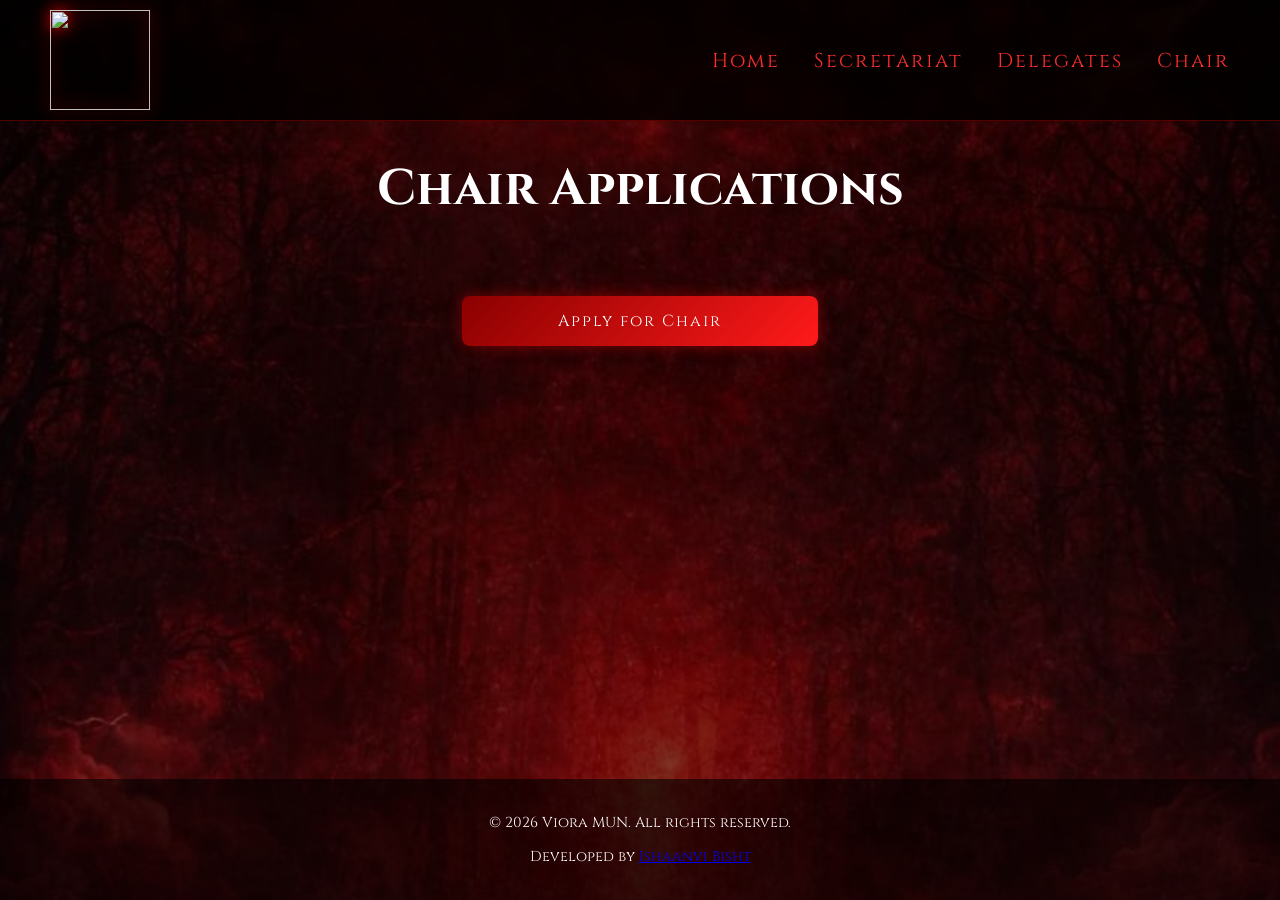
==== chair.html @ 5ef2cf89 "first commit" ====
<!DOCTYPE html>
<html lang="en">
<head>
    <meta charset="UTF-8">
    <title>Chair Applications | Viora MUN</title>
    <link rel="stylesheet" href="style.css">
</head>
<body>
    <nav>
    <img src="images/logo-removebg.png" style="object-fit:contain;" class="logo">
    
    <div class="nav-links">
        <a href="index.html">Home</a>
        <a href="sec.html">Secretariat</a>
        <a href="del.html">Delegates</a>
        <a href="chair.html">Chair</a>
    </div>
    </nav>

    <h1 class="sec">Chair Applications</h1>
    <a href="https://forms.gle/link" target="_blank" class="btn1"> Apply for Chair </a>
    </section>

    <footer>
        <p>© 2026 Viora MUN. All rights reserved.</p>
        <p>Developed by <a href="https://www.linkedin.com/in/ishaanvi-bisht-1407J/">Ishaanvi Bisht</a></p>
    </footer>
</body>
</html>
---- style.css ----
@import url('https://fonts.googleapis.com/css2?family=Cinzel:wght@600&display=swap');

body {
    margin: 0;
    padding: 0;
    font-family: 'Cinzel', sans-serif;
    background: radial-gradient(circle at center, #1a0000, #000000 80%);
    color: #ffffff;
    overflow-x: hidden;
    min-height: 100vh;
    display: flex;
    flex-direction: column;
}

body::before {
    background-image: 
    linear-gradient(rgba(0, 0, 0, 0.5), rgba(0, 0, 0, 0.5)),
    url("images/background.jpeg");
    content: "";
    top: 0;
    left: 0;
    width: 100%;
    height: 100%;
    position: fixed;
    background-repeat: no-repeat;
    background-position: center;
    background-size: cover;
    z-index: -1;
}

nav {
    display: flex;
    justify-content: space-between;
    align-items: center;
    padding: 10px 50px;
    background: rgba(0, 0, 0, 0.8);
    border-bottom: 1px solid rgba(255, 0, 0, 0.3);
    backdrop-filter: blur(6px);
}

.logo {
    filter: drop-shadow(0 0 8px red);
    width: 100px; 
    height: 100px;
    object-fit: contain;
}

.nav-links a {
    margin-left: 30px;
    text-decoration: none;
    color: #ff2e2e;
    font-size: 20px;
    letter-spacing: 2px;
    transition: 0.3s ease;
}

.nav-links a:hover {
    color: #ffffff;
    text-shadow: 0 0 10px red;
}

/* HERO SECTION */
.hero {
    text-align: center;
    position: relative;
    padding: 20px 20px;
}

.hero h1 {
    font-size: 130px;
    color: #ff2e2e;
    letter-spacing: 4px;
    text-shadow: 
    0 0 5px rgba(255, 0, 0, 0.6),
    0 0 10px rgba(255, 0, 0, 0.4);
    position: relative;
    z-index: 1;
    animation: flicker 2s infinite;
}

.hero p {
    font-size: 60px;
    letter-spacing: 2px;
    color: #ffffff;
    margin-top: 10px;
    position: relative;
    z-index: 1;
}

hr {
    width: 60%;
    padding-top: 0;
}

.about {
    padding: 30px;
    text-align: center;
    max-width: 800px;
    margin: auto;
}

.about p {
    font-family: Arial, sans-serif;
    margin-top: 30px;
    line-height: 1.6;
    color: #ffffff;
    font-size: 20px;
}

.sec {
    text-align: center;
    font-size: 50px;
}

.sec-section {
    text-align: center;
    padding: 80px 20px;
}

.coming-soon {
    text-align: center;
    padding: 180px 20px;
}

.coming-soon h1 {
    font-size: 80px;
    color: #ff1a1a;
    text-shadow:
        0 0 10px red,
        0 0 20px red,
        0 0 40px darkred;
}

.coming-soon p {
    margin-top: 15px;
    color: #bbb;
    letter-spacing: 2px;
}

@keyframes flicker {
    0% {opacity: 1;}
    20% {opacity: 0.7;}
    40% {opacity: 0.9;}
    50% {opacity: 0.5;}
    100% {opacity: 1;}
}

footer {
    text-align: center;
    padding: 20px 0;
    background-color: rgba(0, 0, 0, 0.6);
    color: #fff;
    font-size: 0.9rem;
    margin-top: auto;
}

.btn1 {
    display: block;
    width: 300px;
    margin: 40px auto;
    text-align: center;
    padding: 14px 28px;
    font-size: 16px;
    letter-spacing: 2px;
    text-decoration: none;
    color: white;
    background: linear-gradient(135deg, #8b0000, #ff1a1a);
    border-radius: 8px;
    box-shadow: 0 0 15px rgba(255, 0, 0, 0.4);
}

/* RESPONSIVENESSSS!!!! */
@media (max-width: 768px) {
    nav {
        flex-direction: column;
        padding: 15px 20px;
        gap: 15px;
    }

    .nav-links a {
        margin-left: 15px;
        font-size: 15px;
    }

    .hero h1 {
        font-size: 48px;
        letter-spacing: 2px;
    }

    .hero p {
        font-size: 28px;
    }

    .about p {
        font-size: 16px;
    }

    .about img {
        width: 100% !important;
    }

    .sec {
        font-size: 32px;
        padding: 0 20px;
    }

    .coming-soon {
        padding: 80px 20px;
    }

    .coming-soon h1 {
        font-size: 48px;
    }

    .btn1 {
        width: 80%;
    }
}
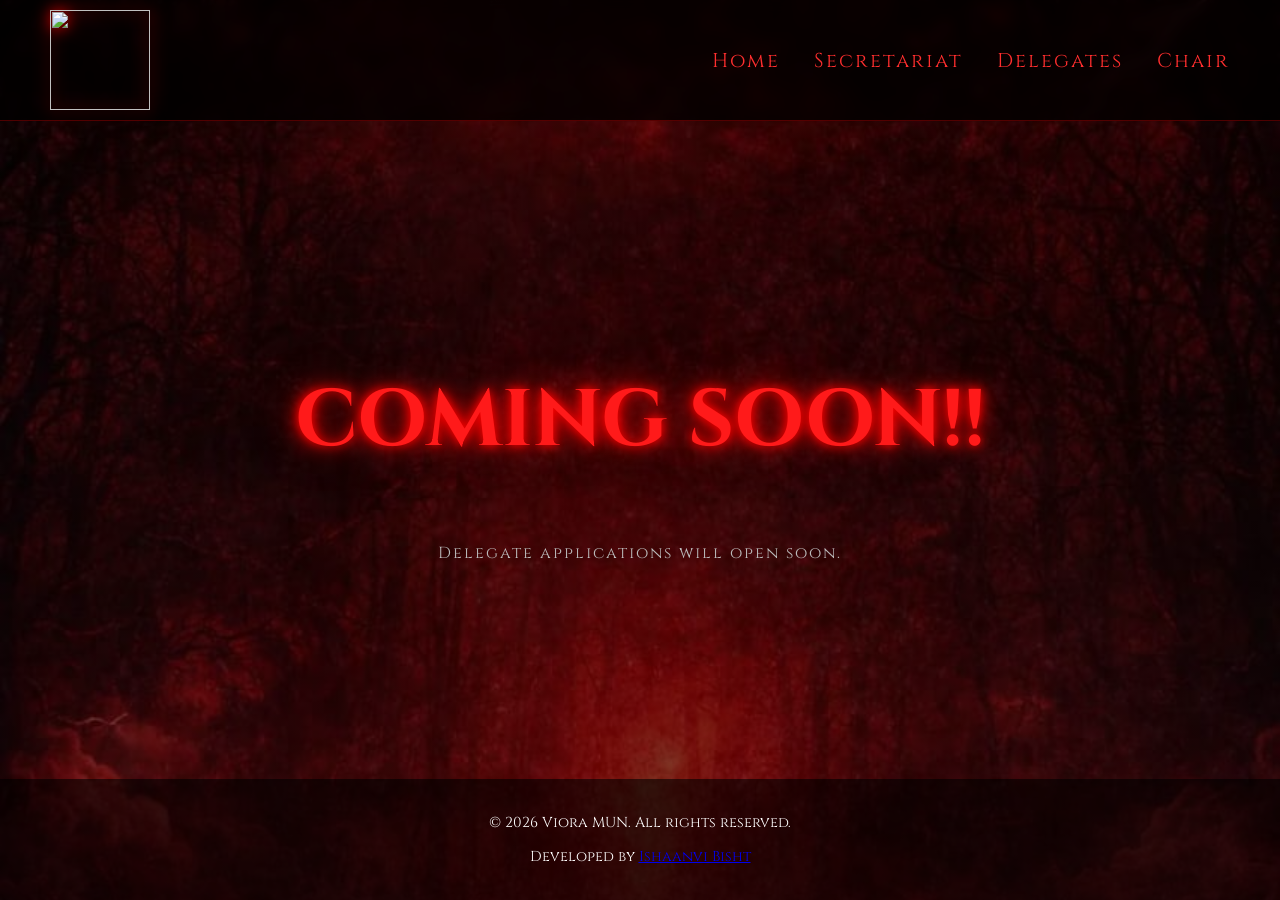
==== commit e93c6209: "deleted script.js, changed footer link to target blank and changed the seceretariat form link along " ====
--- a/chair.html
+++ b/chair.html
@@ -17,13 +17,14 @@
     </div>
     </nav>
 
-    <h1 class="sec">Chair Applications</h1>
-    <a href="https://forms.gle/link" target="_blank" class="btn1"> Apply for Chair </a>
+    <section class="coming-soon">
+        <h1>COMING SOON!!</h1>
+        <p>Delegate applications will open soon.</p>
     </section>
 
     <footer>
         <p>© 2026 Viora MUN. All rights reserved.</p>
-        <p>Developed by <a href="https://www.linkedin.com/in/ishaanvi-bisht-1407J/">Ishaanvi Bisht</a></p>
+        <p>Developed by <a href="https://www.linkedin.com/in/ishaanvi-bisht-1407J/" target="_blank">Ishaanvi Bisht</a></p>
     </footer>
 </body>
 </html>
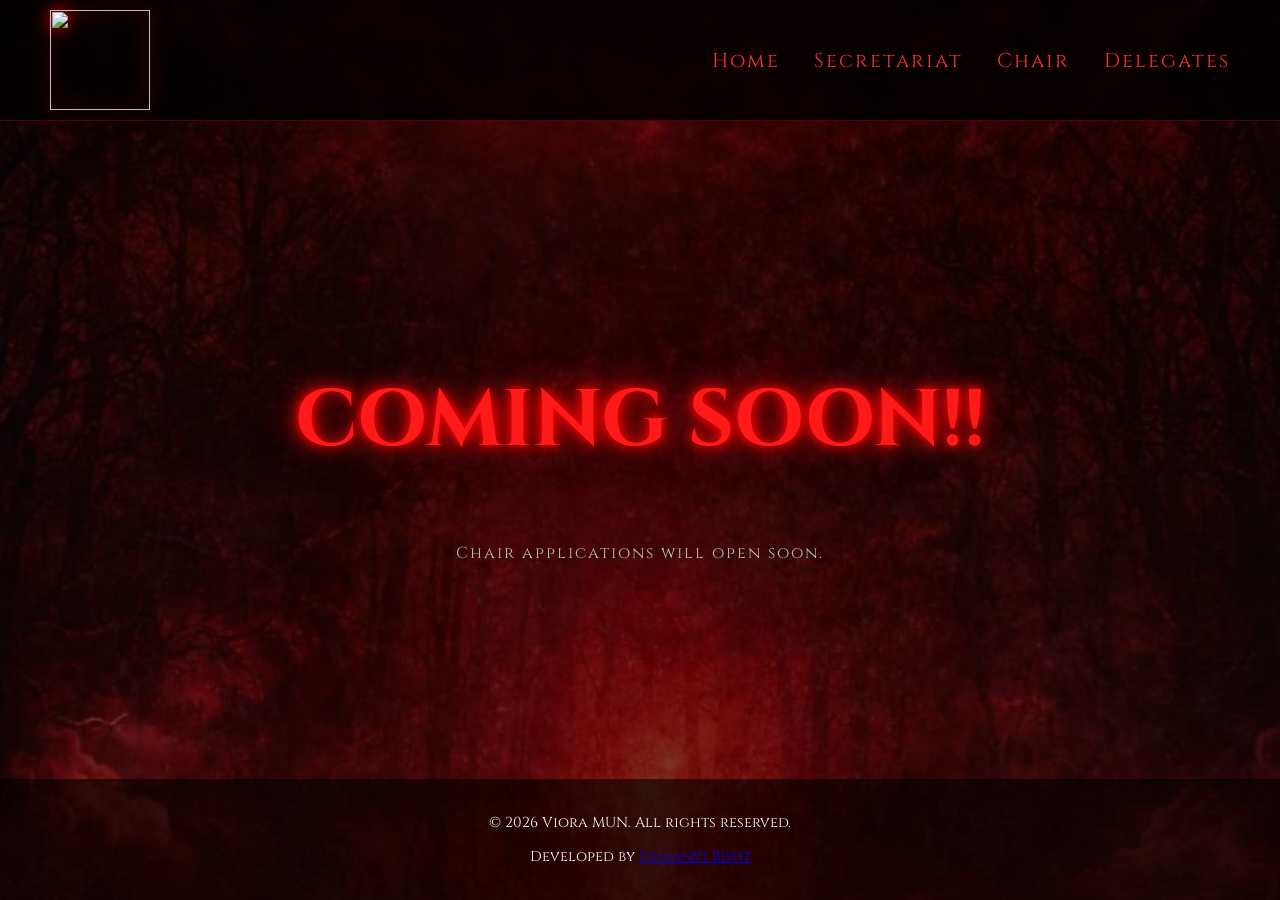
==== commit 979d10c0: "changed the order of links in nav bar and corrected chair page" ====
--- a/chair.html
+++ b/chair.html
@@ -4,6 +4,7 @@
     <meta charset="UTF-8">
     <title>Chair Applications | Viora MUN</title>
     <link rel="stylesheet" href="style.css">
+    <meta name="viewport" content="width=device-width, initial-scale=1.0">
 </head>
 <body>
     <nav>
@@ -12,14 +13,14 @@
     <div class="nav-links">
         <a href="index.html">Home</a>
         <a href="sec.html">Secretariat</a>
+        <a href="chair.html">Chair</a>
         <a href="del.html">Delegates</a>
-        <a href="chair.html">Chair</a>
     </div>
     </nav>
 
     <section class="coming-soon">
         <h1>COMING SOON!!</h1>
-        <p>Delegate applications will open soon.</p>
+        <p>Chair applications will open soon.</p>
     </section>
 
     <footer>
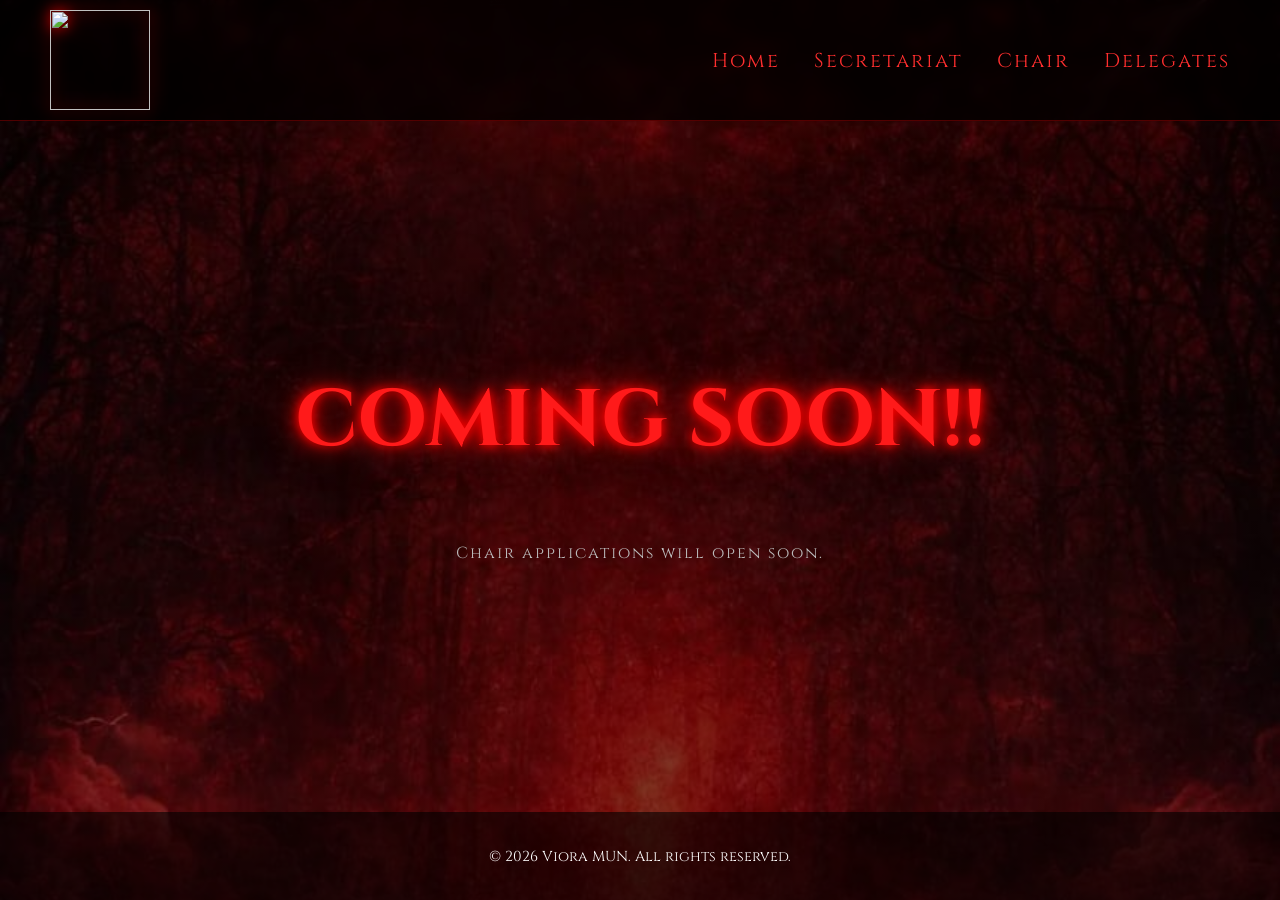
==== commit fde83a98: "removed name" ====
--- a/chair.html
+++ b/chair.html
@@ -5,6 +5,7 @@
     <title>Chair Applications | Viora MUN</title>
     <link rel="stylesheet" href="style.css">
     <meta name="viewport" content="width=device-width, initial-scale=1.0">
+    <link rel="icon" href="images/logo-removebg.png" type="image/png">
 </head>
 <body>
     <nav>
@@ -25,7 +26,6 @@
 
     <footer>
         <p>© 2026 Viora MUN. All rights reserved.</p>
-        <p>Developed by <a href="https://www.linkedin.com/in/ishaanvi-bisht-1407J/" target="_blank">Ishaanvi Bisht</a></p>
     </footer>
 </body>
 </html>
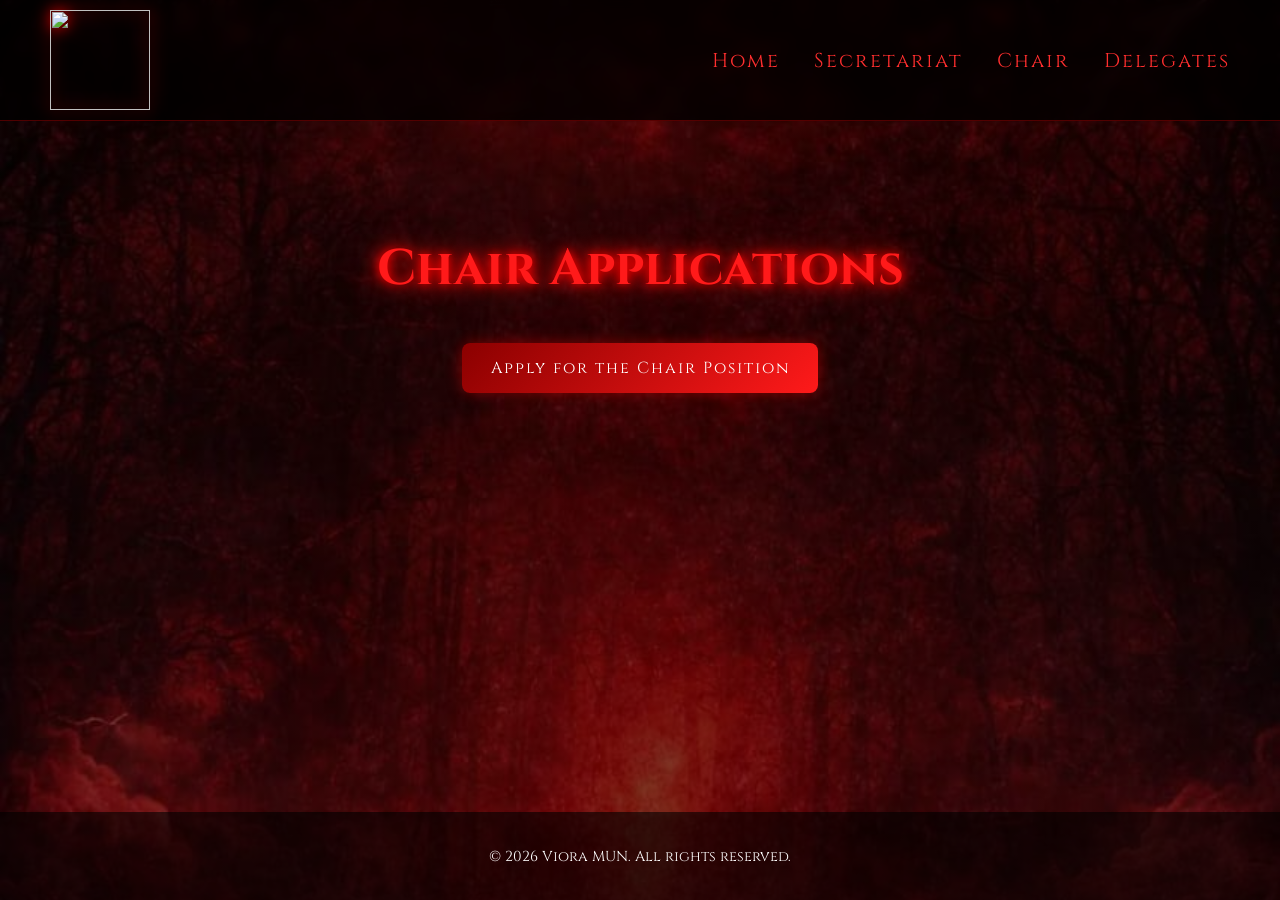
==== commit f54a04cd: "closed sec apps and opened chair apps" ====
--- a/chair.html
+++ b/chair.html
@@ -19,10 +19,12 @@
     </div>
     </nav>
 
-    <section class="coming-soon">
-        <h1>COMING SOON!!</h1>
-        <p>Chair applications will open soon.</p>
-    </section>
+    <div class="app-section">
+        <h1 class="sec">Chair Applications</h1>
+        <a href="https://forms.gle/pToF1zJabAGjwTx8A" target="_blank" class="btn1">
+            Apply for the Chair Position
+        </a>  
+    </div>
 
     <footer>
         <p>© 2026 Viora MUN. All rights reserved.</p>
--- a/style.css
+++ b/style.css
@@ -110,9 +110,14 @@
 .sec {
     text-align: center;
     font-size: 50px;
-}
-
-.sec-section {
+    color: #ff1a1a;
+    text-shadow:
+        0 0 10px red,
+        0 0 20px red,
+        0 0 40px darkred;
+}
+
+.app-section {
     text-align: center;
     padding: 80px 20px;
 }
